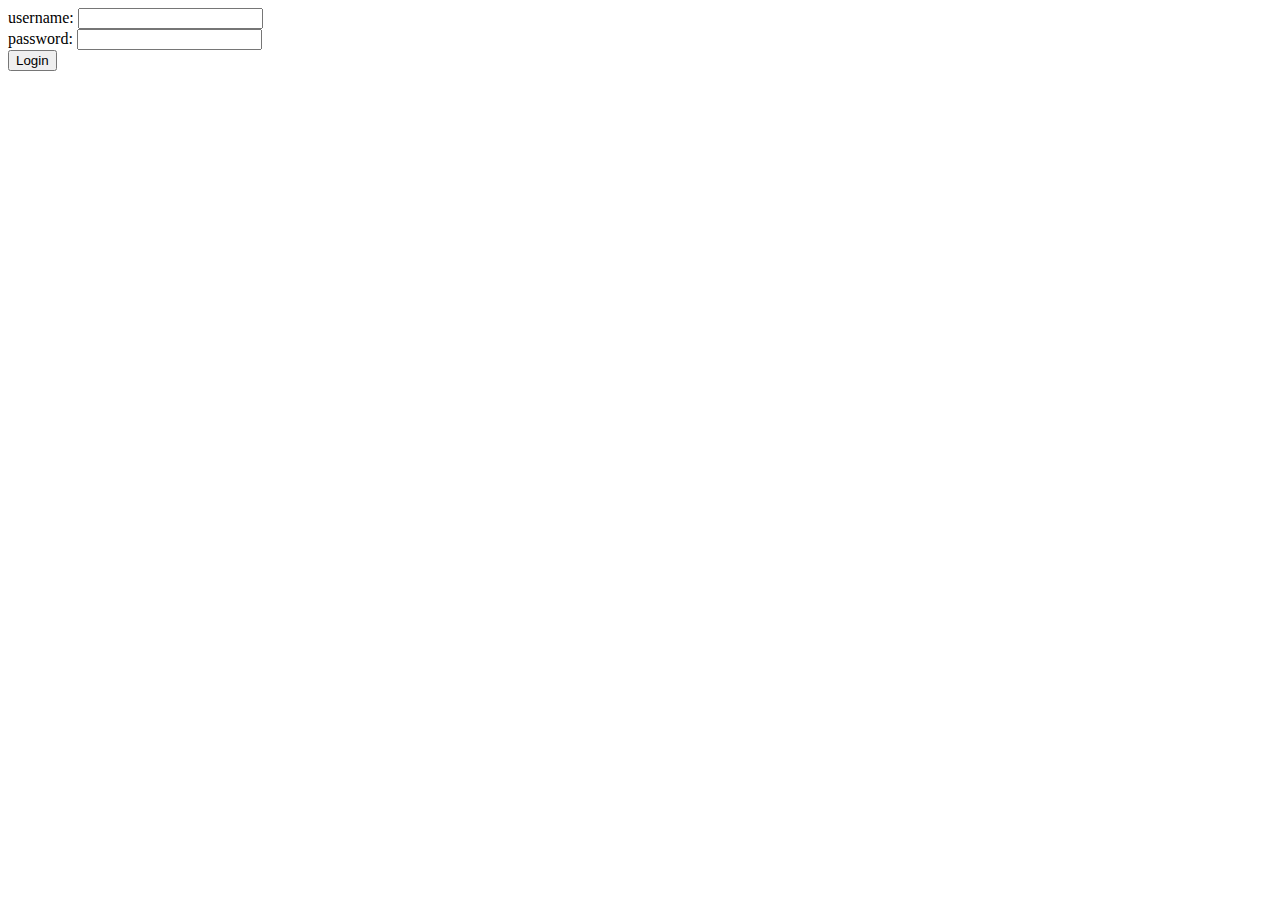
==== Main-backend/pages/main.html @ 544cfb90 "idk at this point" ====
<html>

    <head>this is the main page</head>
    
    <body>
        <div class="current-user">show current user:-</div>
        <div><button onclick = "show_current_user()">enter</button></div>
        <div><button onclick = "logout()">logout</button></div>
        <script src = "script.js"></script>
    </body>

    <!-- Check if the cookie exists then redirect that way -->
    <script>
        document.addEventListener('DOMContentLoaded', function () {
            const token = getCookie();
            if (!token) {
                window.location.href = 'login.html';
            }
            show_current_user();
        });
    </script>

</html>
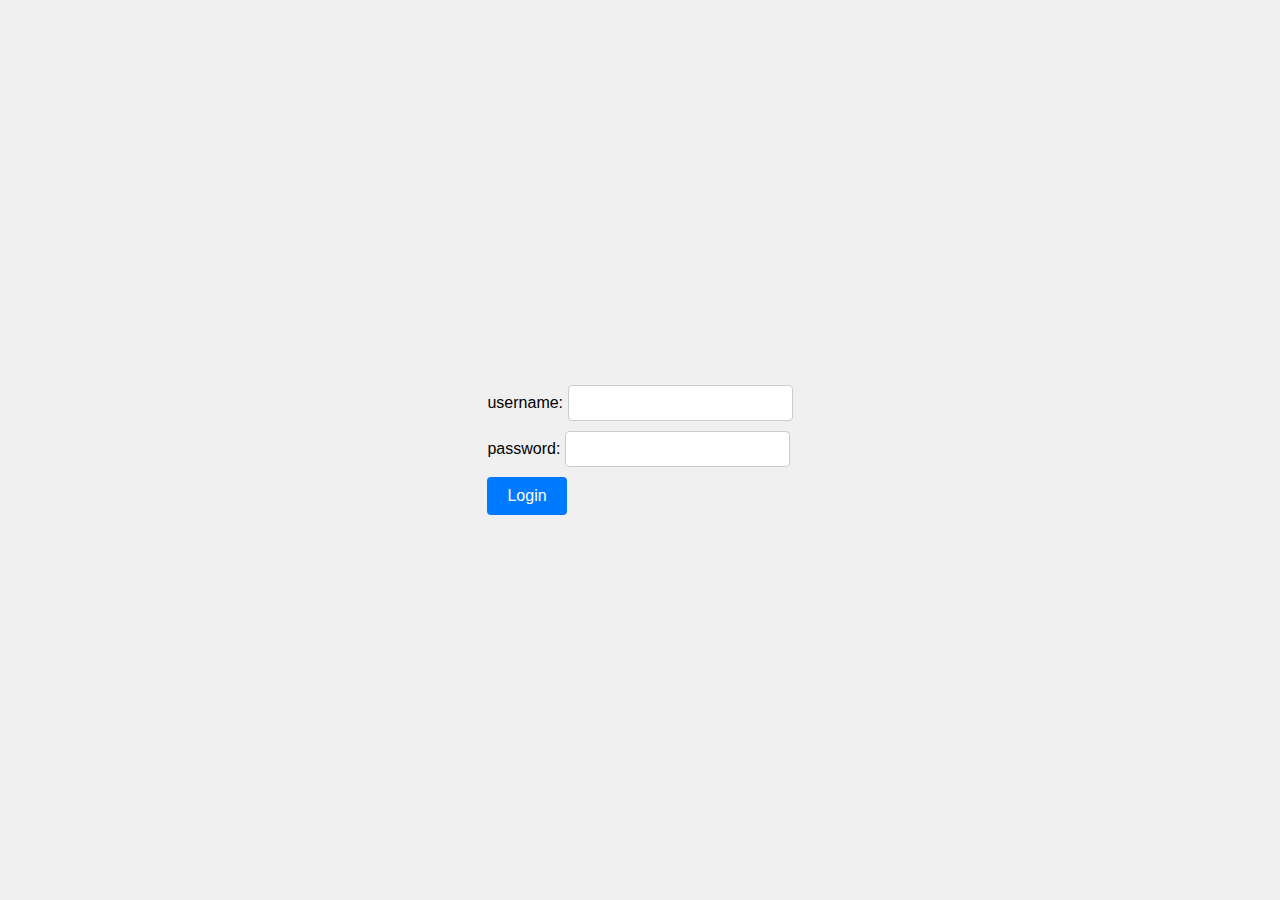
==== commit f0f7e3e2: "students" ====
--- a/Main-backend/pages/main.html
+++ b/Main-backend/pages/main.html
@@ -1,23 +1,99 @@
-<html>
-
-    <head>this is the main page</head>
-    
-    <body>
-        <div class="current-user">show current user:-</div>
-        <div><button onclick = "show_current_user()">enter</button></div>
-        <div><button onclick = "logout()">logout</button></div>
-        <script src = "script.js"></script>
-    </body>
-
-    <!-- Check if the cookie exists then redirect that way -->
-    <script>
-        document.addEventListener('DOMContentLoaded', function () {
-            const token = getCookie();
-            if (!token) {
-                window.location.href = 'login.html';
-            }
-            show_current_user();
-        });
-    </script>
-
+<!DOCTYPE html>
+<html lang="en">
+  <head>
+    <meta charset="UTF-8" />
+    <title>CIF</title>
+    <link rel="stylesheet" href="styles.css" />
+    <script src="script.js"></script>
+  </head>
+  <body>
+    <nav class="navbar">
+      <div class="logo">CIF</div>
+      <div class="user-menu">
+        <h3 class="current-user">User:</h3>
+        <div class="dropdown-content">
+          <button onclick="show_current_user()">Profile</button>
+          <button onclick="logout()">Logout</button>
+        </div>
+      </div>
+    </nav>
+    <div class="content" style="margin: 20px; margin-bottom: 40px">
+      <h1>Welcome to CIF</h1>
+      <p>Use the following functionality to proceed with what you want.</p>
+    </div>
+    <!-- Print a table with all the main equipments -->
+    <div class="row">
+      <div class="show-equipments column">
+        <table
+          id="equipmentTable"
+          style="width: 100%; border-collapse: collapse; margin-top: 30px"
+        >
+          <thead>
+            <tr>
+              <th style="border: 1px solid #333; padding: 18px">
+                Equipment Name
+              </th>
+            </tr>
+          </thead>
+          <tbody id="equipmentTableBody">
+            <!-- Equipment rows will be added here -->
+          </tbody>
+        </table>
+        <button
+          onclick="fetchAndDisplayEquipments()"
+          style="
+            padding: 8px 16px;
+            background-color: #333;
+            color: #fff;
+            border: none;
+            cursor: pointer;
+            margin-top: 10px;
+          "
+        >
+          Show Equipments
+        </button>
+      </div>
+      <div class="show-equipments column">
+        <h4>Track Request</h4>
+        <div class="track-request">
+          <input
+            type="text"
+            id="requestIdInput"
+            placeholder="Enter Request ID"
+          />
+          <button onclick="trackRequest()">Track Request</button>
+        </div>
+        <div class="request-info hidden" id="requestInfo">
+          <p>Request ID: <span id="reqId"></span></p>
+          <p>Date: <span id="reqDate"></span></p>
+          <p>Status: <span id="reqApproved"></span></p>
+        </div>
+      </div>
+      <div class="show-equipments column">
+        <h4>All Request</h4>
+        <button
+          onclick="showRequestsAll()"
+          style="
+            padding: 8px 16px;
+            background-color: #333;
+            color: #fff;
+            border: none;
+            cursor: pointer;
+          "
+        >
+          Show Requests
+        </button>
+        <div id="requestInfo2" class="show-requests"></div>
+      </div>
+    </div>
+  </body>
+  <script>
+    document.addEventListener("DOMContentLoaded", function () {
+      const token = getCookie();
+      if (!token) {
+        window.location.href = "login.html";
+      }
+      show_current_user();
+    });
+  </script>
 </html>
--- a/Main-backend/pages/styles.css
+++ b/Main-backend/pages/styles.css
@@ -0,0 +1,112 @@
+body {
+  margin: 0;
+  font-family: Arial, sans-serif;
+}
+
+.navbar {
+  display: flex;
+  justify-content: space-between;
+  align-items: center;
+  padding: 10px 20px;
+  background-color: #333;
+  color: #fff;
+}
+
+.logo {
+  font-size: 24px;
+  font-weight: bold;
+}
+
+.user-menu {
+  position: relative;
+}
+
+.user-icon {
+  width: 30px;
+  height: 30px;
+  cursor: pointer;
+}
+
+.dropdown-content {
+  display: none;
+  position: absolute;
+  right: 0;
+  background-color: #f9f9f9;
+  min-width: 120px;
+  box-shadow: 0 8px 16px rgba(0, 0, 0, 0.2);
+  z-index: 1;
+}
+
+.dropdown-content button {
+  color: black;
+  padding: 8px 16px;
+  text-align: left;
+  border: none;
+  background: none;
+  cursor: pointer;
+  width: 100%;
+}
+
+.dropdown-content button:hover {
+  background-color: #ddd;
+}
+
+.user-menu:hover .dropdown-content {
+  display: block;
+}
+.column {
+  float: left;
+  width: 30.33%;
+  padding-left: 10px;
+}
+
+/* Clear floats after the columns */
+.row:after {
+  content: "";
+  display: table;
+  clear: both;
+}
+
+.track-request {
+  margin: 20px 0;
+}
+
+.track-request input {
+  margin-bottom: 10px;
+  padding: 5px;
+  width: 100%;
+}
+
+.track-request button {
+  padding: 8px 16px;
+  background-color: #333;
+  color: #fff;
+  border: none;
+  cursor: pointer;
+}
+
+.track-request button:hover {
+  background-color: #555;
+}
+
+.request-info {
+  margin-top: 20px;
+  padding: 10px;
+  /* border: 1px solid #333;s */
+}
+
+.show-equipments {
+  margin-left: 20px;
+  margin-right: 20px;
+}
+
+.hidden {
+  display: none;
+}
+
+/* show-requests is a div*/
+.request-item {
+  margin-top: 50px;
+  border: 1px solid #333;
+  padding-left: 10px;
+}
